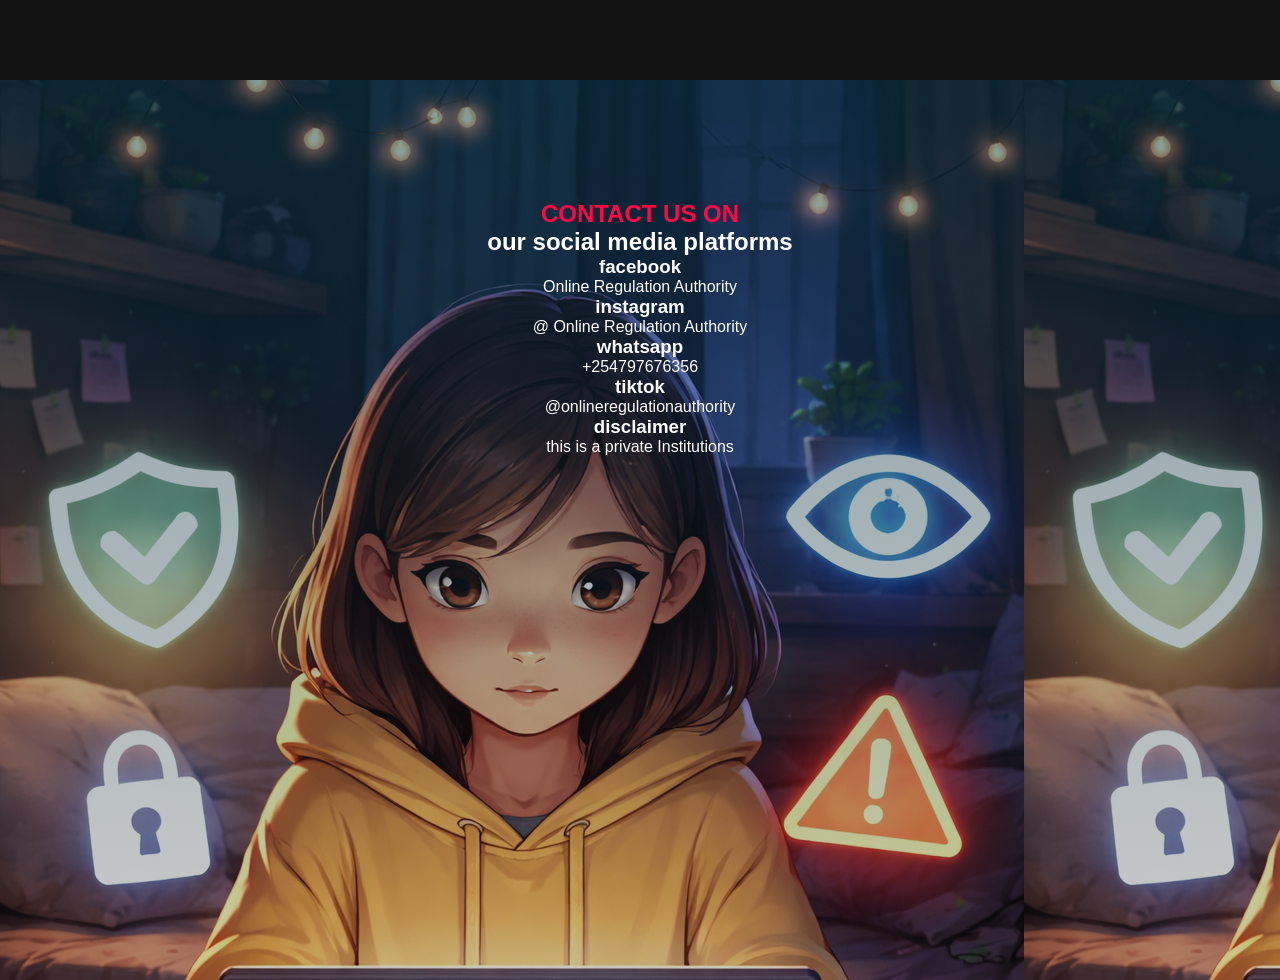
==== contact_us.html @ fced814a "Add files via upload" ====
<!DOCTYPE html>
<html lang="en">
<head>
    <meta charset="UTF-8">
    <meta name="viewport" content="width=device-width, initial-scale=1.0">
    <title>contact us</title>
    <link rel="stylesheet" href="style.css">
</head>
<body>
        <nav class="navbar">
            <a href="index.html"></a>
            <a href="service.html"></a>
            <a href="partners.html"></a>
        </nav>
        <section class="section">
            <h1>CONTACT US ON</h1>
            <div class="contact_us-box">
                <h2>our social media platforms</h2>
                <h3>facebook</h3>
                <p>Online Regulation Authority</p>
                <h3>instagram</h3>
                <p>@ Online Regulation Authority</p>
                <h3>whatsapp</h3>
                <p>+254797676356</p>
                <h3>tiktok</h3>
                <p>@onlineregulationauthority</p>
                <h3>disclaimer</h3>
                <p>this is a private Institutions</p>

            </div>

        </section>
    
</body>
</html>
---- style.css ----
*{
    box-sizing: border-box;
    margin: 0;
    padding: 0;
    font-family: 'kumbh',sans-serif;

}

.navbar{
    background: #131313;
    height: 80px;
    display: flex;
    justify-content: center;
    align-items: center;
    font-size: 1.2rem;
    position: sticky;
    top: 0;
    z-index: 999;
}

.navbar_container{
    display: flex;
    justify-content: space-between;
    height: 80px;
    z-index: 1;
    width: 100%;
    max-width: 1300px;
    margin: 0 auto;
    padding: 0 50px;
}

#navbar_logo{
    background-color: #ff8177;
    background-image: linear-gradient(to top, #ff0844 0%,#ffb1 100%);
    background-size: 100%;
    -webkit-background-clip: text;
    -moz-background-clip: text;
    -webkit-text-fill-color: transparent;
    -moz-text-fill-color:transparent;
    display: flex;
    align-items: center;
    cursor: pointer;
    text-decoration: none;
    font-size: 2rem;
}

.fa-gen{
    margin-right: 0.5rem;

}

.navbar_menu{
    display: flex;
    align-items: center;
    list-style: none;
    text-align: center;
}

.navbar_item{
    height: 80px;
}

.navbar_links{
    color: #fff;
    display: flex;
    align-items: center;
    justify-content: center;
    text-decoration: none;
    padding: 0 1rem;
    height: 100%;
}

.navbar_links:hover{
    color: #4837ff;
    transition: all 0.3s ease;
}

@media  screen and (max-width:960px){
    .navbar_container{
        display: flex;
        justify-content: space-between;
        height: 400px;
        z-index: 1;
        width: 100%;
        max-width: 1300px;
        padding: 0;
    }

    .navbar_menu{
        display: grid;
        grid-template-columns: auto;
        margin: 0;
        width: 100%;
        position: absolute;
        top: -1000px;
        opacity: 0;
        transition: all 0.5s ease;
        height: 50vh;
        z-index: -1;
        background: #131313;
    }
    .navbar_menu.active{
        background: #131313;
        top: 100%;
        opacity: 1;
        transition: all 0.5s ease;
        z-index: 99;
        height: 50vh;
        font-size: 1.6rem;
    }
    #navbar_logo{
        padding-left: 5px;
    }
     .navbar_toggle .bar{
        width: 25px;
        height: 3px;
        margin: 5px auto;
        transition: all 0.3s ease-in-out;
        background: #fff;
     }

     .navbar_item{
        width: 100%;
     }

     .navbar_links{
        text-align: center;
        padding: 2rem;
        width: 100%;
        display: table;
     }

     #mobile-menu{
        position: absolute;
        top: 20%;
        right: 5%;
        transform: translate(5%,20%);
     
     }
     .navbar_toggle .bar {
        display: block;
        cursor: pointer;
     }
     #mobile-menu.is-active .bar:nth-child(2) {
        opacity: 0;
     }
     #mobile-menu.is-active .bar:nth-child(1) {
        transform: translateY(8px) rotate(45deg);
     }
     #mobile-menu.is-active .bar:nth-child(3) {
        transform: translateY(-8px) rotate(-45deg);
}

 }
 .main{
    min-height: 300vh;
    width: 100%;
    background: linear-gradient(rgba(7,59,76,0.5),rgba(0,0,0,0.2)),url(pic_2.png);
 }
 .text-box{
    width: 90%;
    color: #fff;
    position: relative;
    margin: 100px auto;
    text-align: center;
 }
 .text-box h1{
    font-size: 62px;
 }
 .text-box h2{
    font-size: 32px;
 }
 .text-box h4{
    font-size: 22px;
    position: relative;
 }
 .section{
    padding: 120px 20px;
    background:linear-gradient(rgba(7,59,76,0.5),rgba(0,0,0,0.2)),url(pic_2.png);
    min-height: 100vh;
    color: #fff;
    text-align: center;
 }
 .service-box{
    background: rgba(0,0,0,0.6);
    margin: 20px auto;
    padding: 20px;
    width: 80%;
    border-radius: 10px;
 }
 .section h1{
    color: #ff0844;
    font-weight: bold;
 }
 .navbar a.active{
    color: #ff4d4d;
    font-weight: bold;
 }
 .partner-box{
   background: rgba(0,0,0,0.6);
   margin: 20px auto;
   padding: 20px;
   width: 80%;
   border-radius: 10px;
 }
 .contact_us_box{
   background: rgba(0,0,0,0.6) ;
 }
 .footer{
   color: #fff;
   padding: 40px 20px;
 }

 .footer-container{
   max-width: 1000px;
   margin: auto;
 }
 .footer-title{
   font-size: 18px;
   font-weight: 600px;
   margin-bottom: 10px;
 }
 .line{
   height: 1px;
   background:rgba(255,255,255.0.5);
   margin-bottom: 20px;
 }
 .social-grid{
   display: flex;
   justify-content: space-between;
   gap: 40px;
   margin-bottom: 40px;
 }
 .social-grid ul{
   list-style: none;
   padding: 0;
 }

 .social-grid li {
   display: flex;
   align-items: center;
   font-size: 16px;
   margin-bottom: 14px;
 }

 .social-grid i {
   width: 22px;
   margin-right: 12px;
   font-size: 17px;
   color: #cfd8cf;
 }
 .footer-copy{
   font-size: 14px;
   line-height: 1.6rem;
   opacity: 0.9rem;
 }

 @media (max-width:600px) {
   .social-grid{
      flex-direction: column;
   }
 }
 .footer a {
   color: white;
   text-decoration: none;
   display: flex;
   align-items: center;
 }
 .footer a:hover{
   text-decoration: underline;
 }
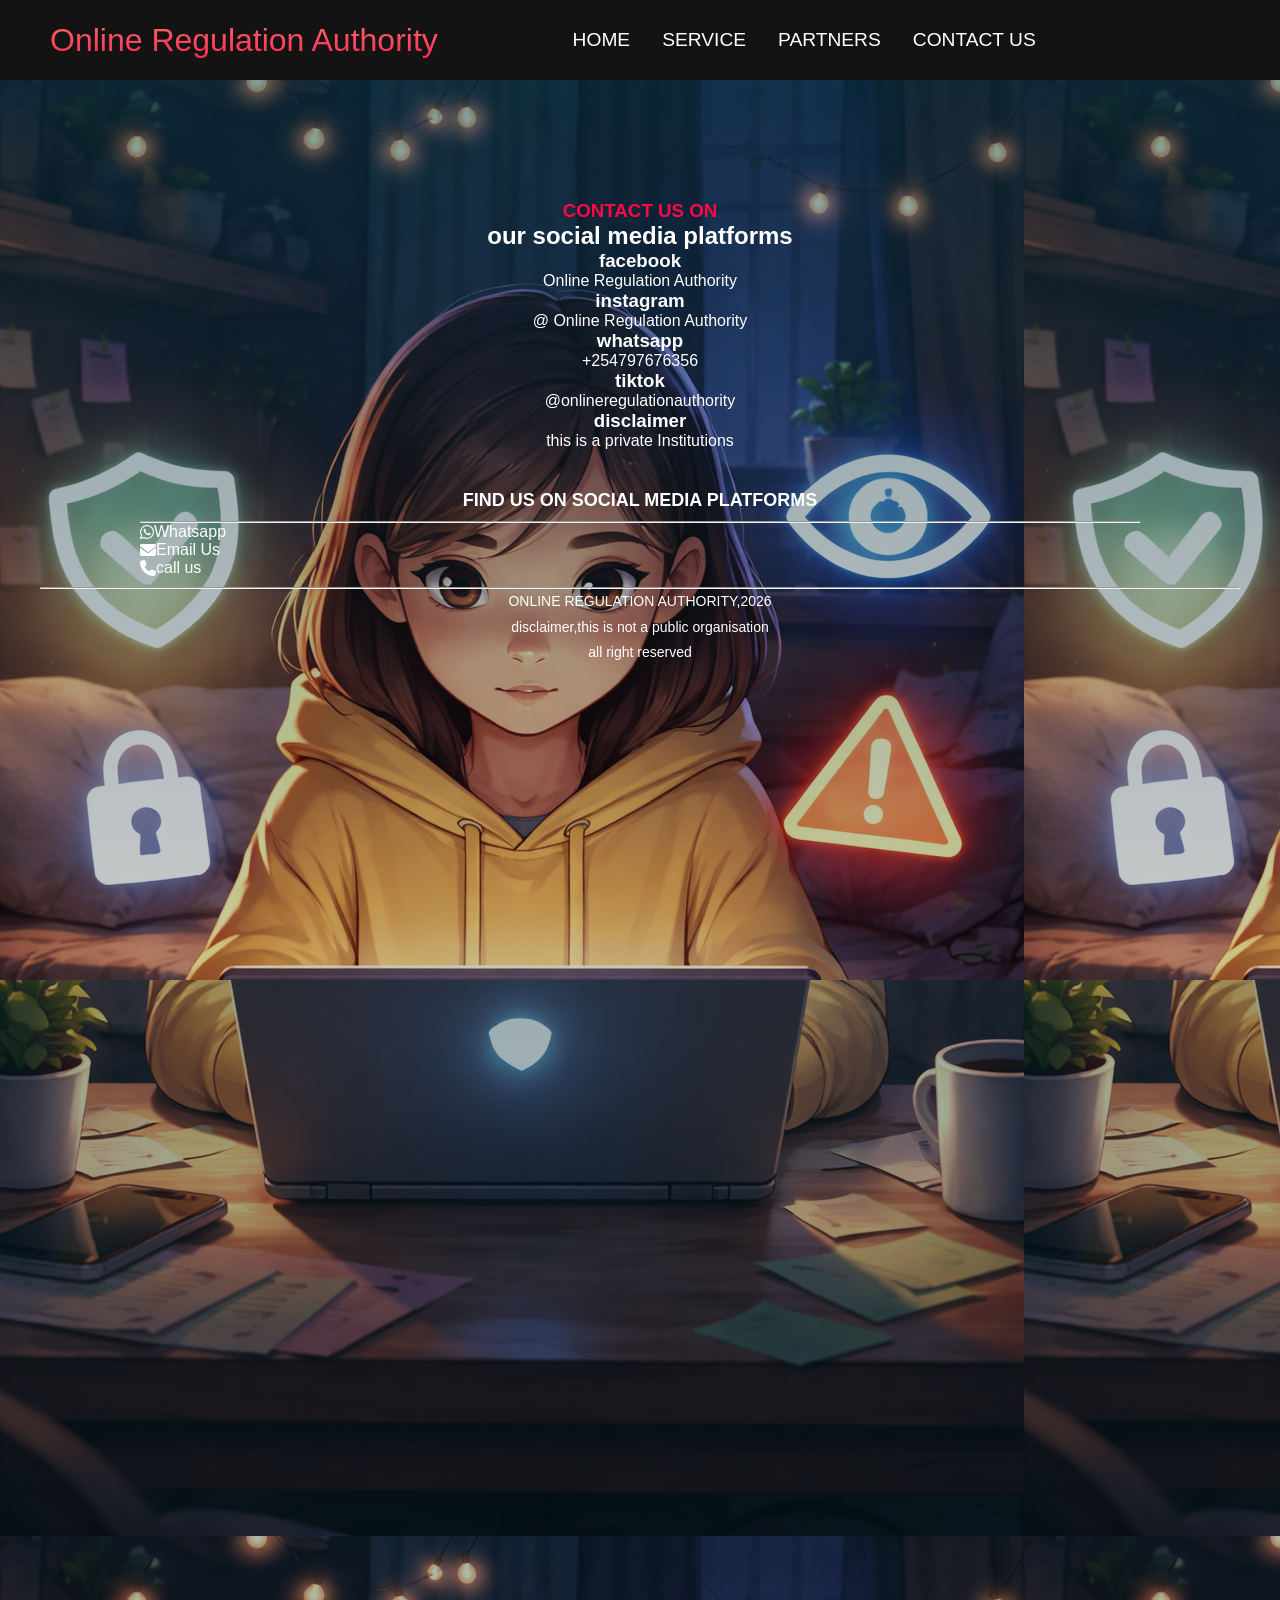
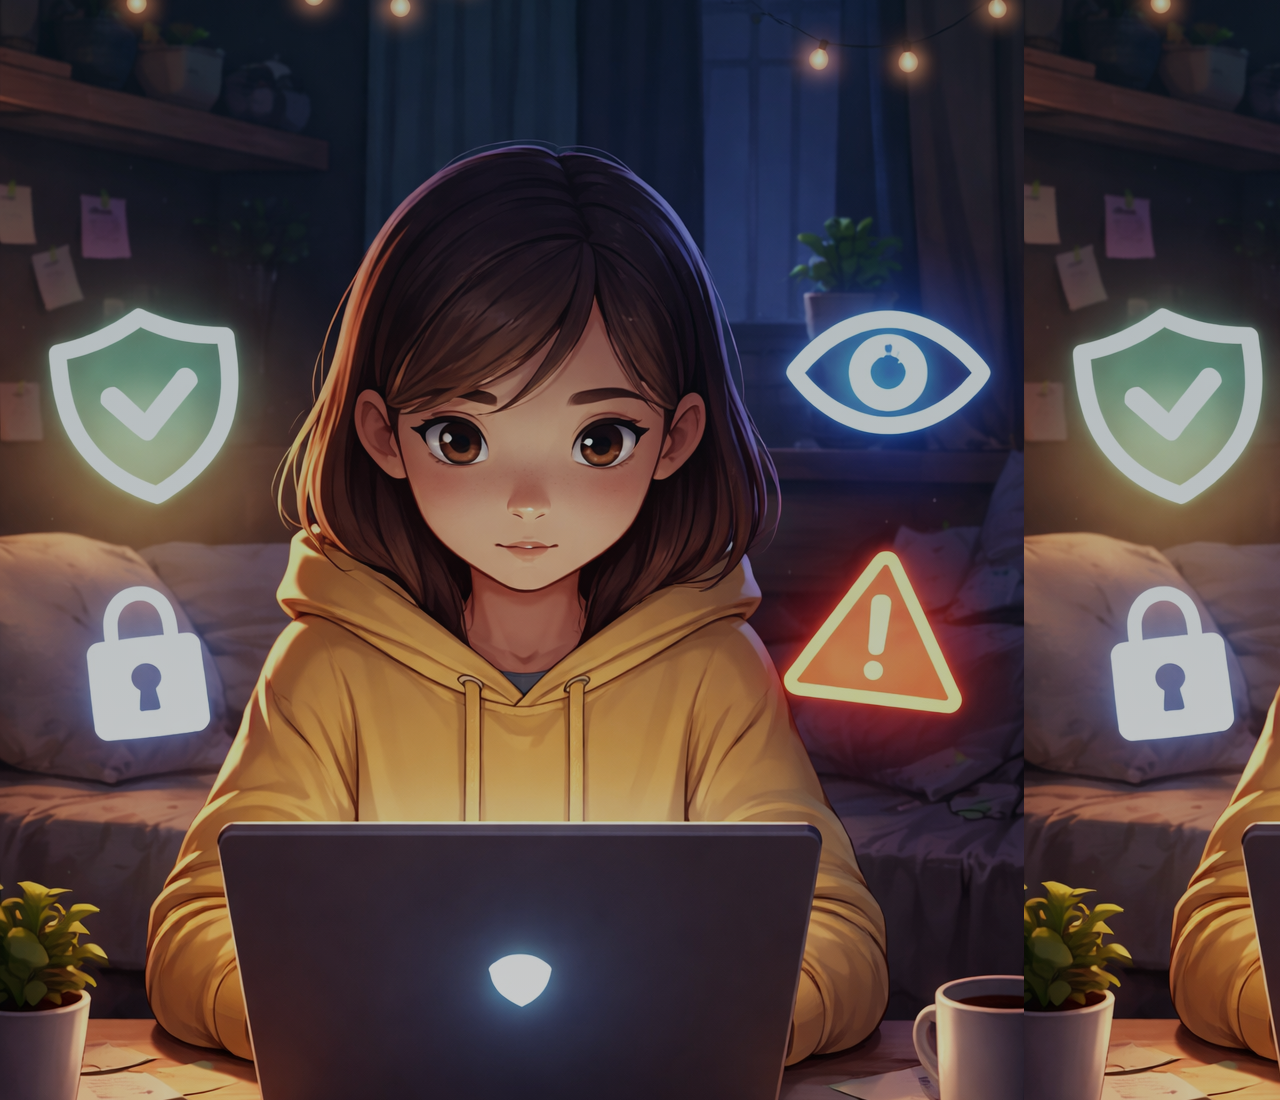
==== commit 67a8dc3d: "Update contact_us.html" ====
--- a/contact_us.html
+++ b/contact_us.html
@@ -5,9 +5,35 @@
     <meta name="viewport" content="width=device-width, initial-scale=1.0">
     <title>contact us</title>
     <link rel="stylesheet" href="style.css">
+     <Link rel="stylesheet" href="https://cdnjs.cloudflare.com/ajax/libs/font-awesome/6.5.0/css/all.min.css">
 </head>
 <body>
+        
+    <section class="main">
         <nav class="navbar">
+            <div class="navbar_container">
+                <a href="/" id="navbar_logo">Online Regulation Authority</a>
+                <div class="navbar_toggle" id="mobile-menu">
+                    <span class="bar"></span>
+                    <span class="bar"></span>
+                    <span class="bar"></span>
+
+                </div>
+                <ul class="navbar_menu">
+                    <li class="navbar_item">
+                        <a href="index.html" class="navbar_links">HOME</a>
+                    </li>
+                     <li class="navbar_item">
+                        <a href="service.html" class="navbar_links">SERVICE</a>
+                    </li>
+                     <li class="navbar_item">
+                        <a href="partners.html" class="navbar_links">PARTNERS</a>
+                    </li>
+                     <li class="navbar_item">
+                        <a href="contact_us.html" class="navbar_links">CONTACT US</a>
+                    </li>
+                </ul>
+
             <a href="index.html"></a>
             <a href="service.html"></a>
             <a href="partners.html"></a>
@@ -28,8 +54,38 @@
                 <p>this is a private Institutions</p>
 
             </div>
+             <script src="app.js"></script>
+           <footer class="footer">
+        <div class="footer-container">
+            <h3 class="footer-title">FIND US ON SOCIAL MEDIA PLATFORMS</h3>
+                <div class="social grid">
+                    <hr>
+                    <ul>
+                        </li>
+                        <a href="https://wa.me/+254797676356" target="_blank">
+                            <i class="fa-brands fa-whatsapp"></i> Whatsapp
+                        </a>
+                    </li>
+                    <a href="mailto:relexbeinafuushop@gmail.com">
+                        <i class="fa-solid fa-envelope"></i>Email Us
+                    </a>
+                </li>
+                <a 
+                href="+254797676356">
+                <i class="fa-solid  fa-phone"></i>call us
+                   </a>
+                </li>
+                    </ul>
+                </div>
+                <h3 class="footer-title"></h3>
+                </div>
+                <HR>
+               <P class="footer-copy">ONLINE REGULATION AUTHORITY,2026<br>disclaimer,this is not a public organisation <br>all right reserved</P>
 
-        </section>
+                  </div>
+     </footer> 
+    </nav>
+    </section>
     
 </body>
-</html>+</html>
--- a/style.css
+++ b/style.css
@@ -75,16 +75,16 @@
     transition: all 0.3s ease;
 }
 
-@media  screen and (max-width:960px){
+@media  screen and (max-width:768px){
     .navbar_container{
         display: flex;
         justify-content: space-between;
-        height: 400px;
+        min-height:60px;
         z-index: 1;
         width: 100%;
-        max-width: 1300px;
-        padding: 0;
-    }
+        padding: 0 15px;
+    
+}
 
     .navbar_menu{
         display: grid;
@@ -270,4 +270,10 @@
    text-decoration: underline;
  }
 
-    +
+
+    
+
+
+
+
